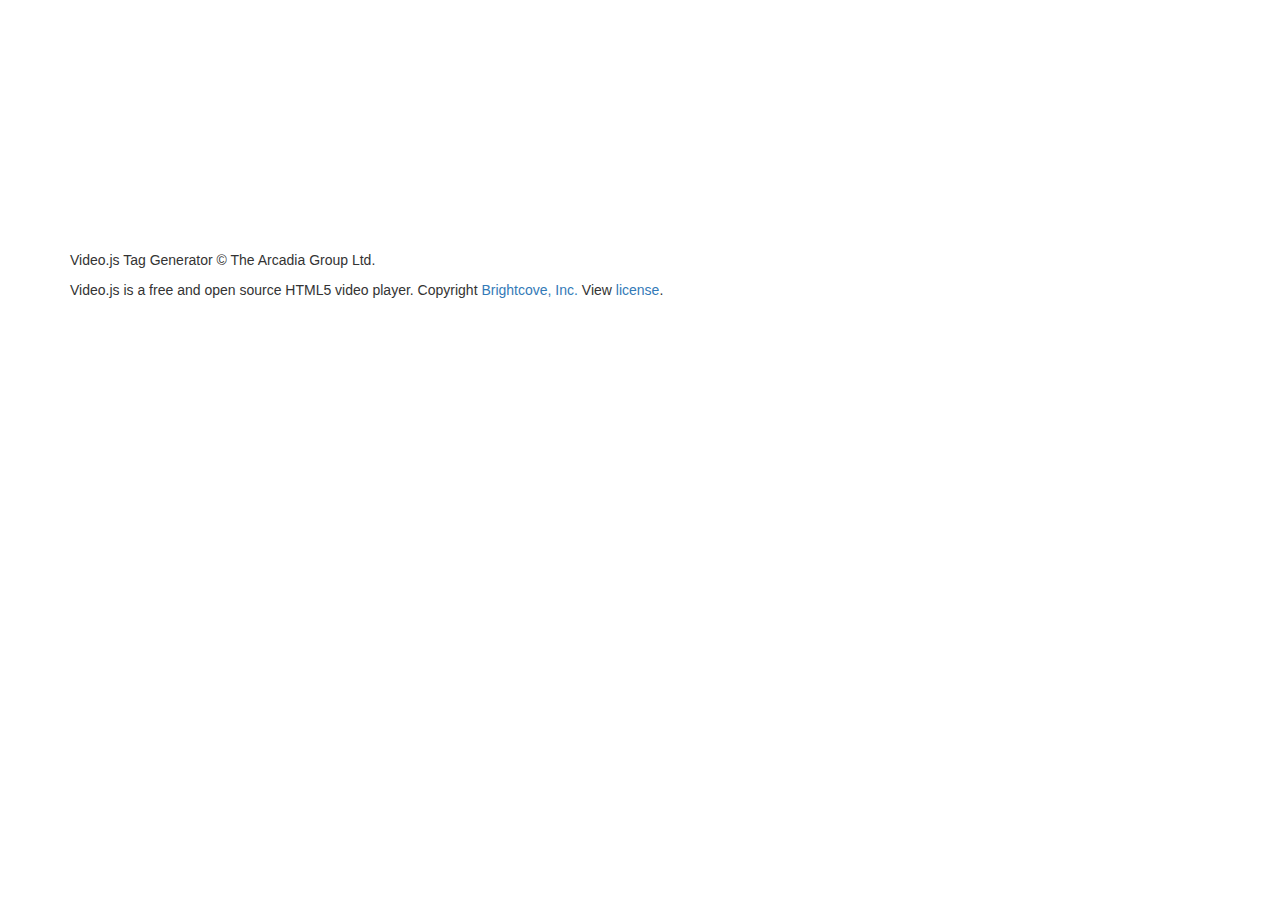
==== index.html @ 28c196eb "Initial commit for VideoTag Gen." ====
<!DOCTYPE html>
<html>
	<head>
		<meta charset="UTF-8">
		<meta name="viewport" content="width=device-width, initial-scale=1">
		<title>VideoTagGen</title>
		
		<link rel="stylesheet" href="./css/bootstrap.min.css"/>
		<link rel="stylesheet" href="./css/bootstrap-theme.min.css"/>
		<link href="http://vjs.zencdn.net/5.3.0/video-js.css" rel="stylesheet">
		<!--<link href="http://vjs.zencdn.net/4.12/video-js.css" rel="stylesheet"> -->
		<link rel="stylesheet" href="./css/ts-dark-skin.css"/>
		<link rel="stylesheet" href="./css/ts-light-skin.css"/>
		<style>
			.video-js{
				margin:20px auto;
			}
		</style>
		
	</head>
	<body>

		<div ng-controller="VideoTagGenController">
			
			<div class="container">
				<nav class="mainNav">&nbsp;</nav>
			</div>
			<div class="componentContainer container">
				
				<!--
					MODULE 	: REGULAR VIDEO PATH
					TITLE 	: "Please add the paths to your videos"
				-->
				<div class="row">
					<div class="videoPaths">&nbsp;</div>
				</div>

				<!-- OPTIONS ARE HIDDEN IF NO VIDEO URL IS GIVEN -->
				<div ng-show="videoFormat.mp4 || videoFormat.ogg || videoFormat.webm">
					

					<!-- 
						MODULE 	: LARGE VIDEO PATH
						TITLE 	: "You can now add fullscreen videos also"
					-->
					<div class="row">
						<div class="videoPathsLarge">&nbsp;</div>
					</div>


					<div class="row">
						<!--
							MODULE 	: VIDEO SIZE OPTIONS 
							TITLE 	: "Please add the sizes for your video"
						-->
						<div class="videoSizes">&nbsp;</div>
		
						<!--
							MODULE 	: VIDEO SKIN OPTIONS 
							TITLE 	: "Pick a skin"
						-->
						<div class="videoSkinOptions">&nbsp;</div>
					</div>


					<!--
						MODULE 	: POSTER IMAGE URL 
						TITLE 	: "Add a poster image"
					-->
					<div class="row">
						<div class="posterImage">&nbsp;</div>
					</div>


					<!--
						MODULE 	: CUSTOM PLAY AND REPLAY BUTTONS 
						TITLE 	: "Add custom Play and Replay buttons"
					-->
					<div class="row">
						<div class="customButtons">&nbsp;</div>
					</div>


					<!--
						MODULE 	: EXTRA VIDEO OPTIONS 
						TITLE 	: "Please select any other options"
					-->
					<div class="row">
						<div class="videoOptions">&nbsp;</div>
					</div>


					<!--
						MODULE 	: DEFAULT VIDEOJS COMPONENT OPTIONS 
						TITLE 	: "Video.js Components"
					-->
					<div class="row">
						<div class="videoJSComponents">&nbsp;</div>
					</div>
				</div>
			</div>


			<!--
					MODULE : DISPLAYS THE VIDEO PREVIEW AND CODE
			-->	
			<div class="previewModal">&nbsp;</div>

			<div class="container" style="margin-top:50px;">
				<div class="row">
					<footer class="footer col-sm-12">
			            <p>Video.js Tag Generator © The Arcadia Group Ltd.</p>
			            <p>Video.js is a free and open source HTML5 video player. Copyright <a href="http://www.brightcove.com" target="_blank">Brightcove, Inc.</a> View <a target="_blank" href="https://github.com/videojs/video.js/blob/master/LICENSE">license</a>.</p>
			        </footer>
		        </div>
	        </div>

		</div>

		<script src="./js/vendors/angular-1.4.8.min.js"></script>
		<script src="./js/vendors/angular-sanitize.min.js"></script>
		<script src="./js/vendors/jquery-1.11.3.min.js"></script>
		<script src="./js/vendors/bootstrap.min.js"></script>
		<script src="./js/vendors/angular-input-add-on.js"></script>
		<script src="./js/VideoTagGen.main.js"></script>

		<script src="./js/services/VideoTagGen.services.js"></script>
		<script src="./js/services/VideoTagGen.settings.js"></script>

		<script src="./js/controllers/VideoTagGen.controller.js"></script>
		
		<script src="./js/modules/videoPaths/videoPaths.module.js"></script>
		<script src="./js/modules/videoPathsLarge/videoPathsLarge.module.js"></script>
		<script src="./js/modules/videoSizes/videoSizes.module.js"></script>
		<script src="./js/modules/previewModal/previewModal.module.js"></script>
		<script src="./js/modules/mainNav/mainNav.module.js"></script>
		<script src="./js/modules/videoOptions/videoOptions.module.js"></script>
		<script src="./js/modules/videoSkinOptions/videoSkinOptions.module.js"></script>
		<script src="./js/modules/videoJSComponents/videoJSComponents.module.js"></script>
		<script src="./js/modules/posterImage/posterImage.module.js"></script>
		<script src="./js/modules/customButton/customButton.module.js"></script>

		<script src="http://vjs.zencdn.net/5.3.0/video.js"></script>
		<!--<script src="http://vjs.zencdn.net/4.12.0/video.js"></script>-->

		<script>
			angular.bootstrap(document, ['VideoTagGen']);
		</script>
		
	</body>
</html>
---- css/ts-dark-skin.css ----
/*
  Player Skin Designer for Video.js
  http://videojs.com

  To customize the player skin edit 
  the CSS below. Click "details" 
  below to add comments or questions.
  This file uses some SCSS. Learn more  
  at http://sass-lang.com/guide)

  This designer can be linked to at:
  http://codepen.io/heff/pen/EarCt/left/?editors=010
*/
.video-js.vjs-topshop-dark {
  /* The base font size controls the size of everything, not just text.
     All dimensions use em-based sizes so that the scale along with the font size.
     Try increasing it to 15px and see what happens. */
  font-size: 10px;
  /* The main font color changes the ICON COLORS as well as the text */
  color: #FFF;
  background:transparent;
}

/* The "Big Play Button" is the play button that shows before the video plays.
   To center it set the align values to center and middle. The typical location
   of the button is the center, but there is trend towards moving it to a corner
   where it gets out of the way of valuable content in the poster image.*/
.vjs-topshop-dark .vjs-big-play-button {
  /* The font size is what makes the big play button...big. 
     All width/height values use ems, which are a multiple of the font size.
     If the .video-js font-size is 10px, then 3em equals 30px.*/
  font-size: 3em;
  /* We're using SCSS vars here because the values are used in multiple places.
     Now that font size is set, the following em values will be a multiple of the
     new font size. If the font-size is 3em (30px), then setting any of
     the following values to 3em would equal 30px. 3 * font-size. */
  /* 1.5em = 45px default */
  line-height: 1.5em;
  height: 1.5em;
  width: 3em;
  /* 0.3em = 9px default */
  border-radius: 0.3em;
  /* Align center */
  left: 50%;
  top: 50%;
  margin-left: -1.5em;
  margin-top: -0.75em;
}

/* The default color of control backgrounds is mostly black but with a little
   bit of blue so it can still be seen on all-black video frames, which are common. */
.video-js.vjs-topshop-dark .vjs-control-bar,
.video-js.vjs-topshop-dark .vjs-big-play-button,
.video-js.vjs-topshop-dark .vjs-menu-button .vjs-menu-content {
  background-color: #000;
}

/* Slider - used for Volume bar and Progress bar */
.video-js.vjs-topshop-dark .vjs-slider {
  background-color: #FFF;
  background-color: rgba(255, 255, 255, 0.5);
}

/* The slider bar color is used for the progress bar and the volume bar
   (the first two can be removed after a fix that's coming) */
.video-js.vjs-topshop-dark .vjs-volume-level,
.video-js.vjs-topshop-dark .vjs-play-progress,
.video-js.vjs-topshop-dark .vjs-slider-bar {
  background: #FFF;
}

/* The main progress bar also has a bar that shows how much has been loaded. */
.video-js.vjs-topshop-dark .vjs-load-progress {
  /* For IE8 we'll lighten the color */
  background: ligthen(#FFF, 25%);
  /* Otherwise we'll rely on stacked opacities */
  background: rgba(255, 255, 255, 0.5);
}

/* The load progress bar also has internal divs that represent
   smaller disconnected loaded time ranges */
.video-js.vjs-topshop-dark .vjs-load-progress div {
  /* For IE8 we'll lighten the color */
  background: ligthen(#FFF, 50%);
  /* Otherwise we'll rely on stacked opacities */
  background: rgba(255, 255, 255, 0.75);
}
.video-js.fluid{
  width:auto;
  height:auto;
}
.video-js.fluid .vjs-tech{
  position:static;
}
.vjs-poster{
  background-size: cover;
}
---- css/ts-light-skin.css ----
/*
  Player Skin Designer for Video.js
  http://videojs.com

  To customize the player skin edit 
  the CSS below. Click "details" 
  below to add comments or questions.
  This file uses some SCSS. Learn more  
  at http://sass-lang.com/guide)

  This designer can be linked to at:
  http://codepen.io/heff/pen/EarCt/left/?editors=010
*/
.video-js.vjs-topshop-light {
  /* The base font size controls the size of everything, not just text.
     All dimensions use em-based sizes so that the scale along with the font size.
     Try increasing it to 15px and see what happens. */
  font-size: 10px;
  /* The main font color changes the ICON COLORS as well as the text */
  color: #000;
  background:transparent;
}

/* The "Big Play Button" is the play button that shows before the video plays.
   To center it set the align values to center and middle. The typical location
   of the button is the center, but there is trend towards moving it to a corner
   where it gets out of the way of valuable content in the poster image.*/
.vjs-topshop-light .vjs-big-play-button {
  /* The font size is what makes the big play button...big. 
     All width/height values use ems, which are a multiple of the font size.
     If the .video-js font-size is 10px, then 3em equals 30px.*/
  font-size: 3em;
  /* We're using SCSS vars here because the values are used in multiple places.
     Now that font size is set, the following em values will be a multiple of the
     new font size. If the font-size is 3em (30px), then setting any of
     the following values to 3em would equal 30px. 3 * font-size. */
  /* 1.5em = 45px default */
  line-height: 1.5em;
  height: 1.5em;
  width: 3em;
  /* 0.3em = 9px default */
  border-radius: 0.3em;
  /* Align center */
  left: 50%;
  top: 50%;
  margin-left: -1.5em;
  margin-top: -0.75em;
}

/* The default color of control backgrounds is mostly black but with a little
   bit of blue so it can still be seen on all-black video frames, which are common. */
.video-js.vjs-topshop-light .vjs-control-bar,
.video-js.vjs-topshop-light .vjs-big-play-button,
.video-js.vjs-topshop-light .vjs-menu-button .vjs-menu-content {
  background-color: #FFF;
}

/* Slider - used for Volume bar and Progress bar */
.video-js.vjs-topshop-light .vjs-slider {
  background-color: #000;
  background-color: rgba(0, 0, 0, 0.5);
}

/* The slider bar color is used for the progress bar and the volume bar
   (the first two can be removed after a fix that's coming) */
.video-js.vjs-topshop-light .vjs-volume-level,
.video-js.vjs-topshop-light .vjs-play-progress,
.video-js.vjs-topshop-light .vjs-slider-bar {
  background: #000;
}

/* The main progress bar also has a bar that shows how much has been loaded. */
.video-js.vjs-topshop-light .vjs-load-progress {
  /* For IE8 we'll lighten the color */
  background: ligthen(#000, 25%);
  /* Otherwise we'll rely on stacked opacities */
  background: rgba(0, 0, 0, 0.5);
}

/* The load progress bar also has internal divs that represent
   smaller disconnected loaded time ranges */
.video-js.vjs-topshop-light .vjs-load-progress div {
  /* For IE8 we'll lighten the color */
  background: ligthen(#000, 50%);
  /* Otherwise we'll rely on stacked opacities */
  background: rgba(0, 0, 0, 0.75);
}

.video-js.fluid{
  width:auto;
  height:auto;
}
.video-js.fluid .vjs-tech{
  position:static;
}
.vjs-poster{
  background-size: cover;
}
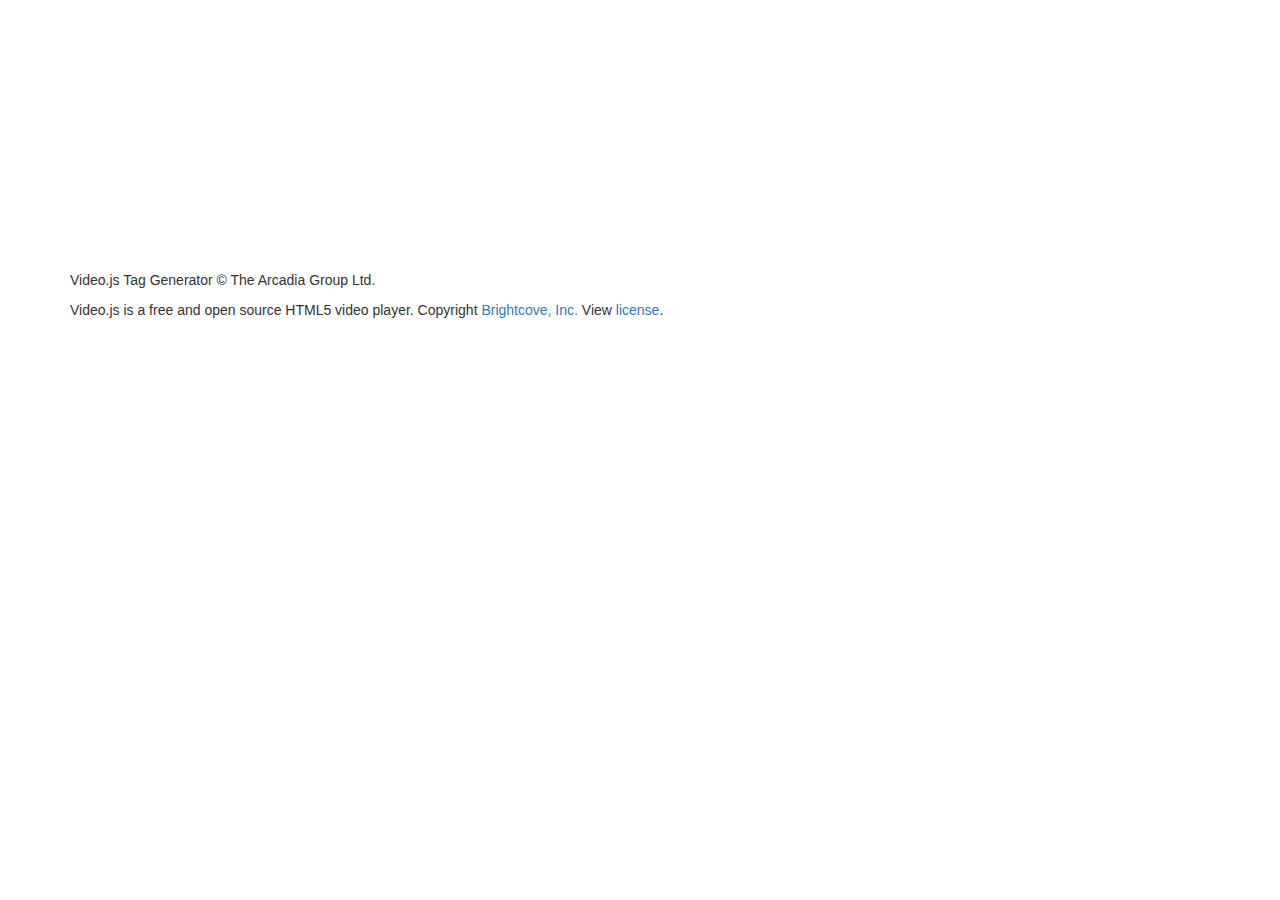
==== commit 2c8326c4: "Adding Tracking tag" ====
--- a/index.html
+++ b/index.html
@@ -63,6 +63,16 @@
 					</div>
 
 
+
+					<!--
+						MODULE 	: TRACKING TAG 
+						TITLE 	: "ADD A TRACKING TAG"
+					-->
+					<div class="row">
+						<div class="tracking">&nbsp;</div>
+					</div>
+
+
 					<!--
 						MODULE 	: POSTER IMAGE URL 
 						TITLE 	: "Add a poster image"
@@ -124,7 +134,7 @@
 		<script src="./js/vendors/angular-input-add-on.js"></script>
 		<script src="./js/VideoTagGen.main.js"></script>
 
-		<script src="./js/services/VideoTagGen.services.js"></script>
+		<script src="./js/services/VideoTagBuilder.services.js"></script>
 		<script src="./js/services/VideoTagGen.settings.js"></script>
 
 		<script src="./js/controllers/VideoTagGen.controller.js"></script>
@@ -139,6 +149,7 @@
 		<script src="./js/modules/videoJSComponents/videoJSComponents.module.js"></script>
 		<script src="./js/modules/posterImage/posterImage.module.js"></script>
 		<script src="./js/modules/customButton/customButton.module.js"></script>
+		<script src="./js/modules/tracking/tracking.module.js"></script>
 
 		<script src="http://vjs.zencdn.net/5.3.0/video.js"></script>
 		<!--<script src="http://vjs.zencdn.net/4.12.0/video.js"></script>-->
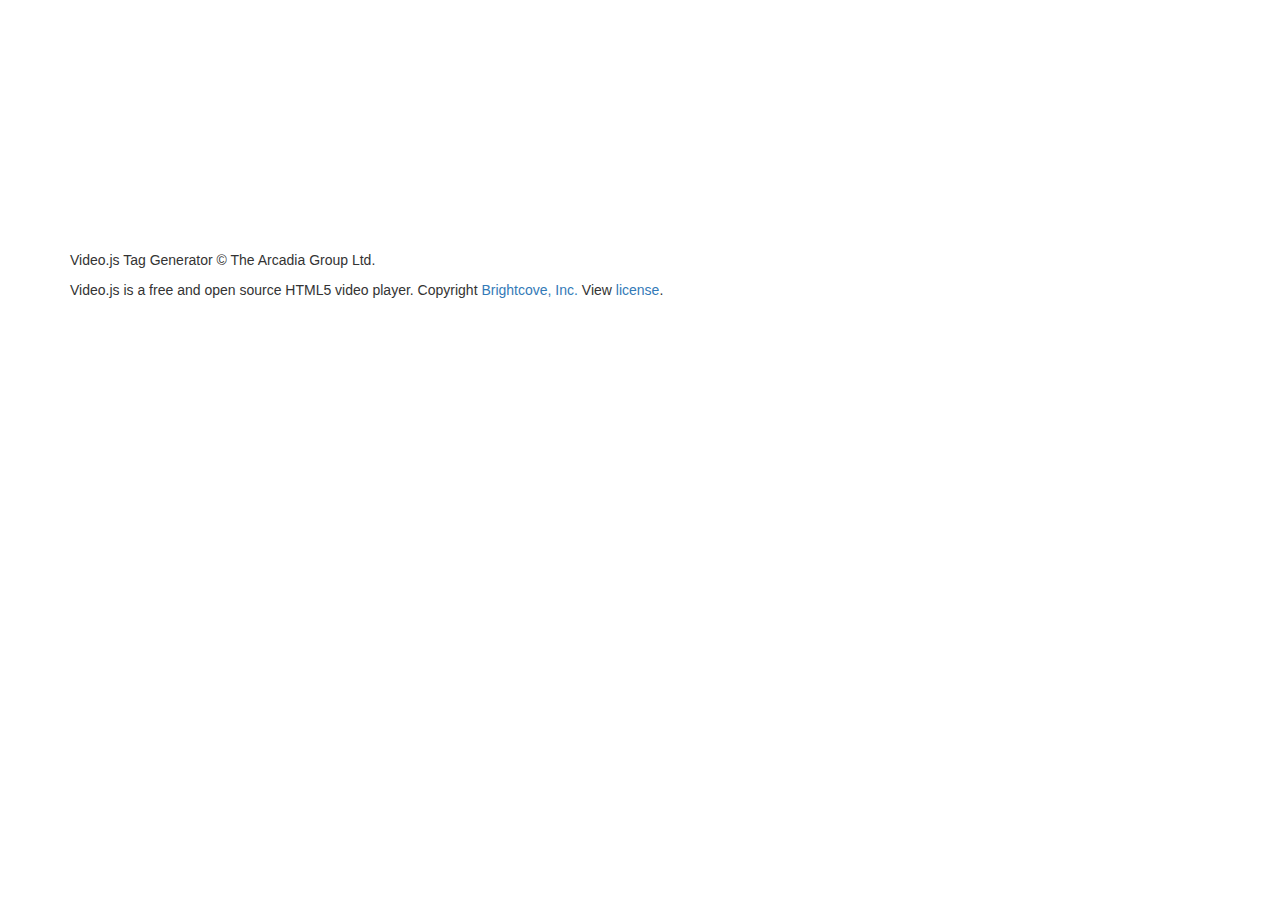
==== commit 4a116979: "This is just a testCase." ====
--- a/index.html
+++ b/index.html
@@ -67,10 +67,10 @@
 					<!--
 						MODULE 	: TRACKING TAG 
 						TITLE 	: "ADD A TRACKING TAG"
-					-->
 					<div class="row">
 						<div class="tracking">&nbsp;</div>
 					</div>
+					-->
 
 
 					<!--
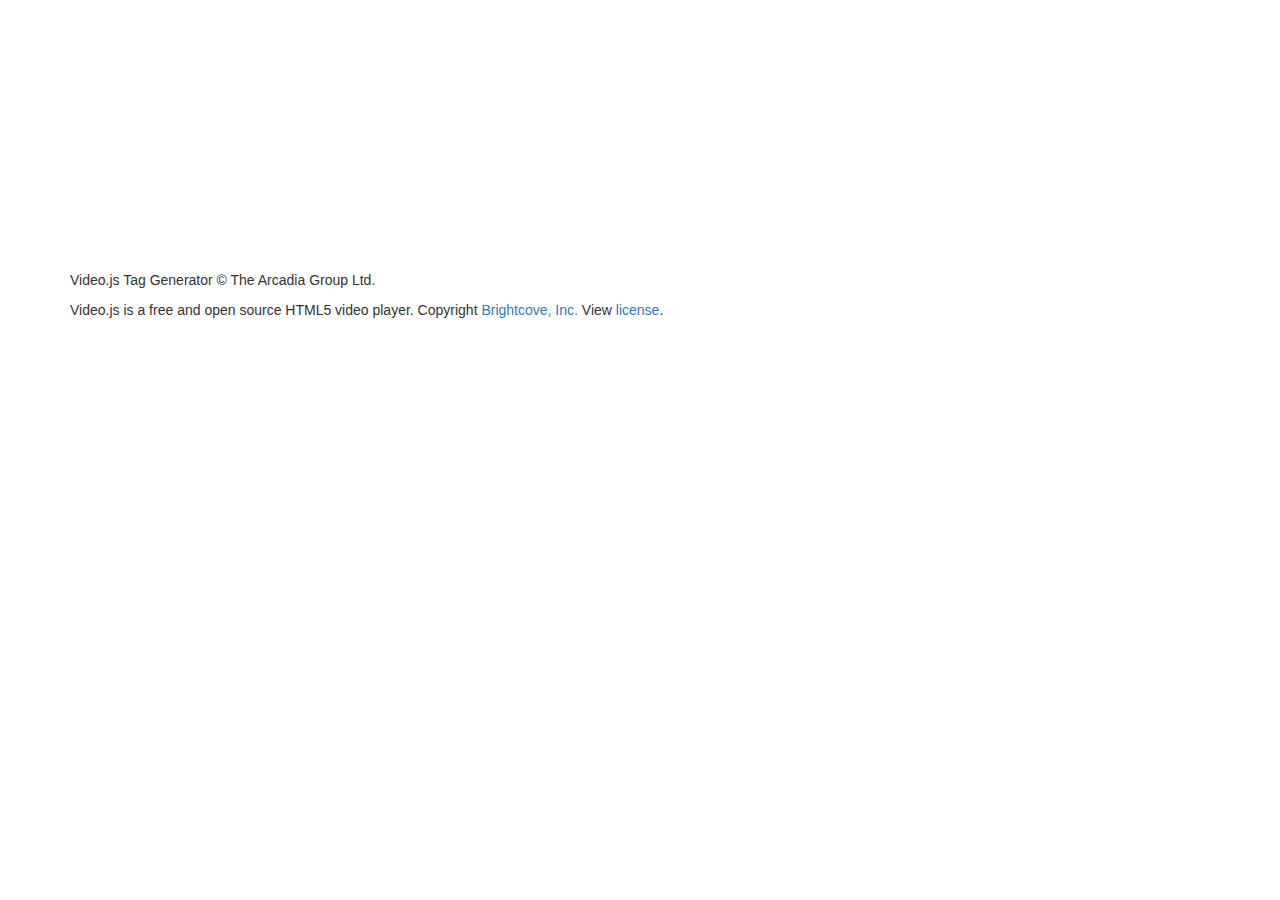
==== commit 75218cbd: "Adding TrackingTag back to TagGen Homepage" ====
--- a/index.html
+++ b/index.html
@@ -67,10 +67,10 @@
 					<!--
 						MODULE 	: TRACKING TAG 
 						TITLE 	: "ADD A TRACKING TAG"
+					-->
 					<div class="row">
 						<div class="tracking">&nbsp;</div>
 					</div>
-					-->
 
 
 					<!--
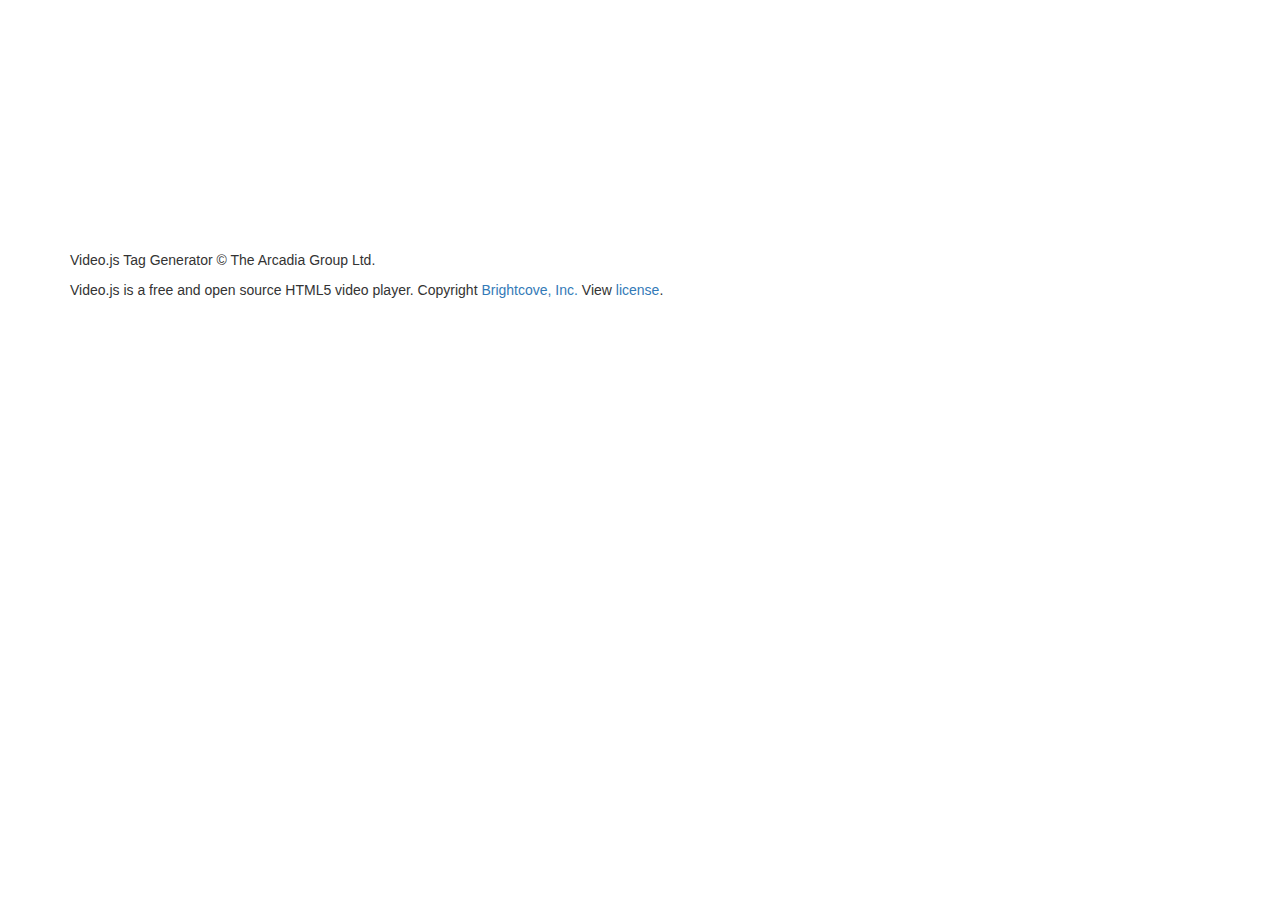
==== commit 02e14836: "Quick pull request test" ====
--- a/index.html
+++ b/index.html
@@ -67,10 +67,10 @@
 					<!--
 						MODULE 	: TRACKING TAG 
 						TITLE 	: "ADD A TRACKING TAG"
-					-->
 					<div class="row">
 						<div class="tracking">&nbsp;</div>
 					</div>
+					-->
 
 
 					<!--
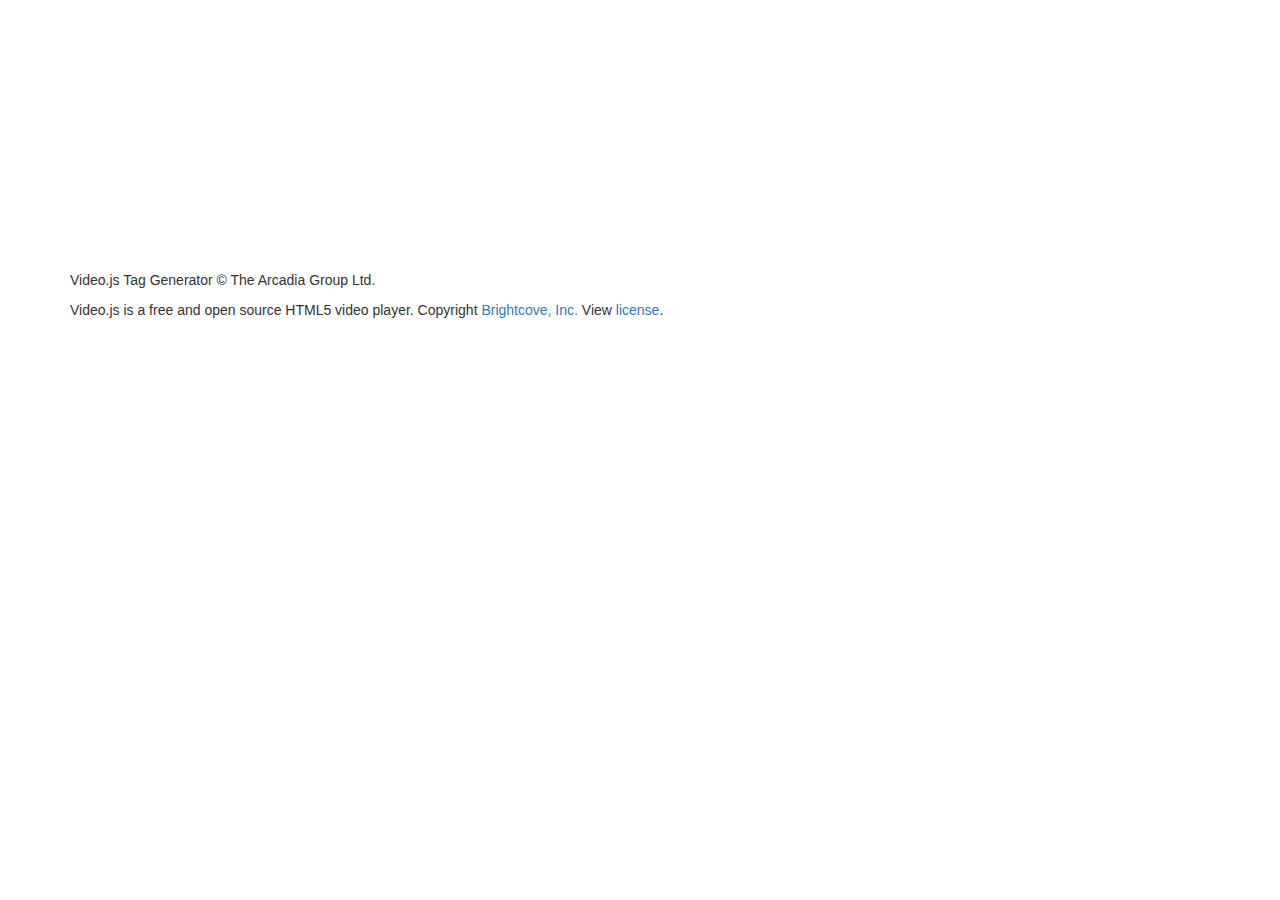
==== commit 61e00769: "Quick pull request test" ====
--- a/index.html
+++ b/index.html
@@ -67,10 +67,10 @@
 					<!--
 						MODULE 	: TRACKING TAG 
 						TITLE 	: "ADD A TRACKING TAG"
+					-->
 					<div class="row">
 						<div class="tracking">&nbsp;</div>
 					</div>
-					-->
 
 
 					<!--
